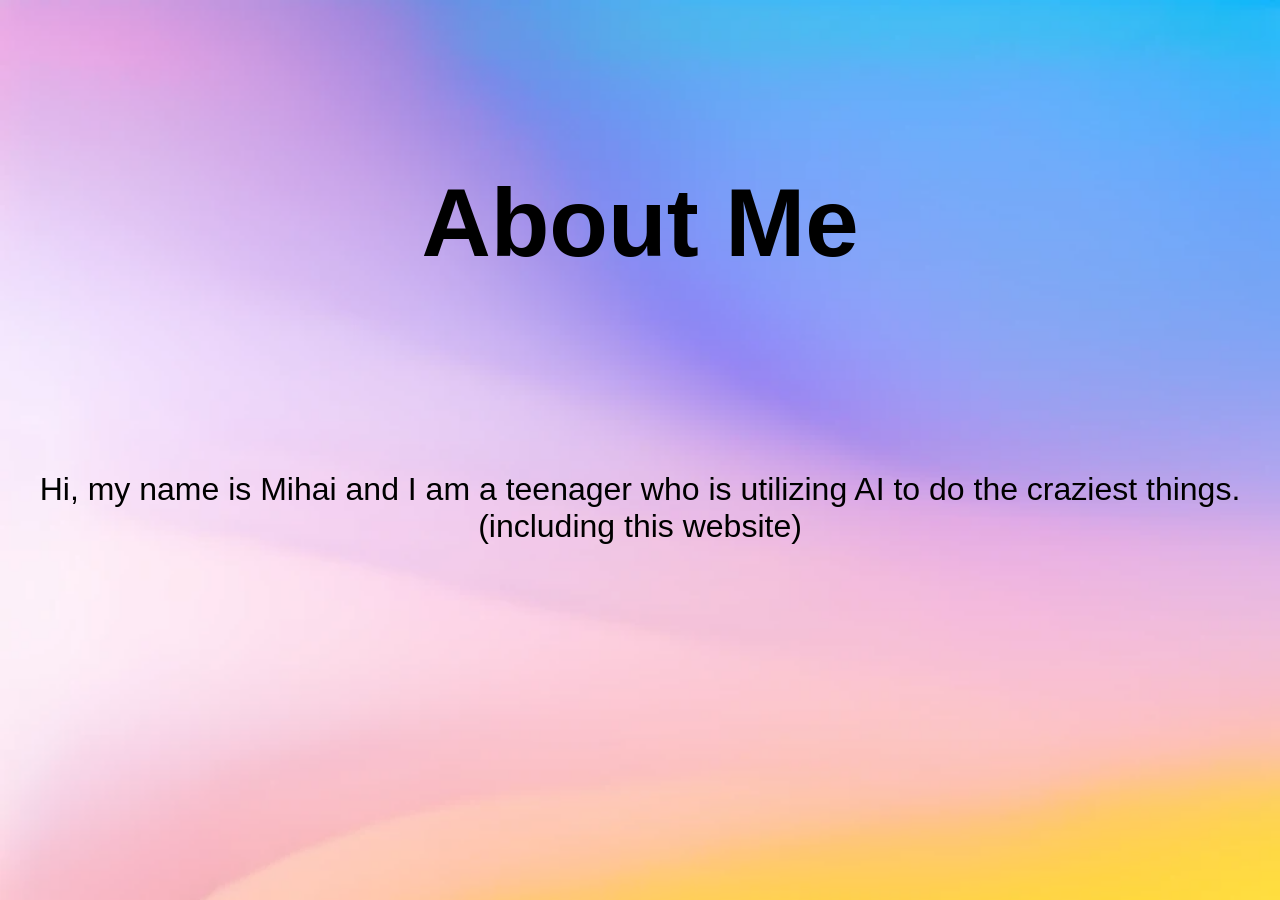
==== My projects.html @ 09f11c45 "Add files via upload" ====
<!DOCTYPE html>
<html>
  <head>
    <meta charset="UTF-8">
    <title>My projects</title>
    <link rel="stylesheet" type="text/css" href="styless.css">
  </head>
  <body>
    <header>
      <h1>About Me</h1>
    </header>
    <section>
      <p>Hi, my name is Mihai and I am a teenager who is utilizing AI to do the craziest things. <br>
(including this website)</p>
    </section>
  </body>
</html>
---- styless.css ----
body {
  font-family: Arial, sans-serif;
  background-image: url(bgmp.png);
  background-size: cover;
  background-repeat: no-repeat;
}
header {

  padding: 2em;
  text-align: center;
  font-size: 3em;
}

section {
  
  margin-bottom: 2em;
  transition: all 0.2s ease-in-out;
  text-align: center;
  font-size: 2em;
}
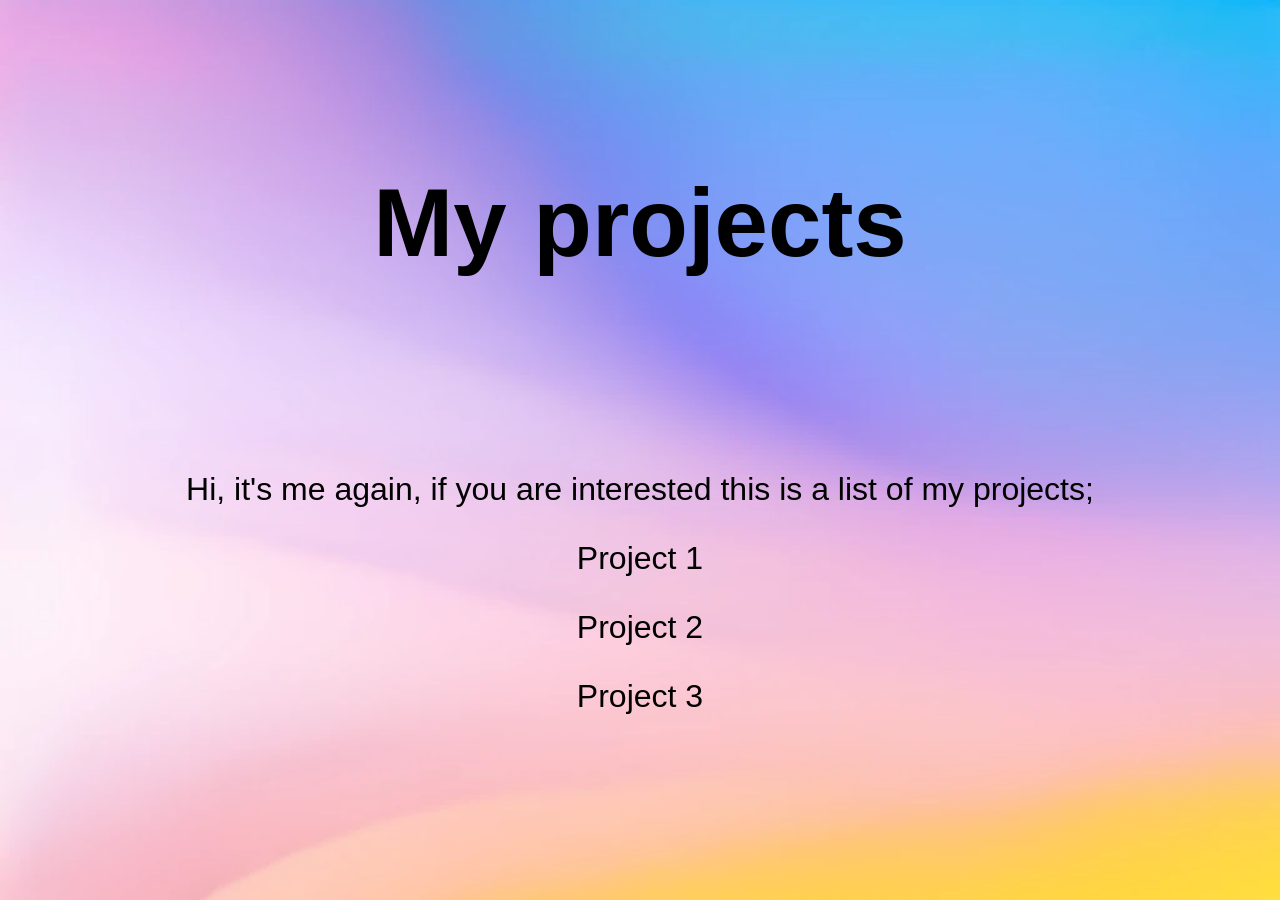
==== commit 4418269d: "Update My projects.html" ====
--- a/My projects.html
+++ b/My projects.html
@@ -7,11 +7,11 @@
   </head>
   <body>
     <header>
-      <h1>About Me</h1>
+      <h1>My projects</h1>
     </header>
     <section>
-      <p>Hi, my name is Mihai and I am a teenager who is utilizing AI to do the craziest things. <br>
-(including this website)</p>
+      <p>Hi, it's me again, if you are interested this is a list of my projects;</p>
+Project 1</p>Project 2</p>Project 3<p>
     </section>
   </body>
 </html>
